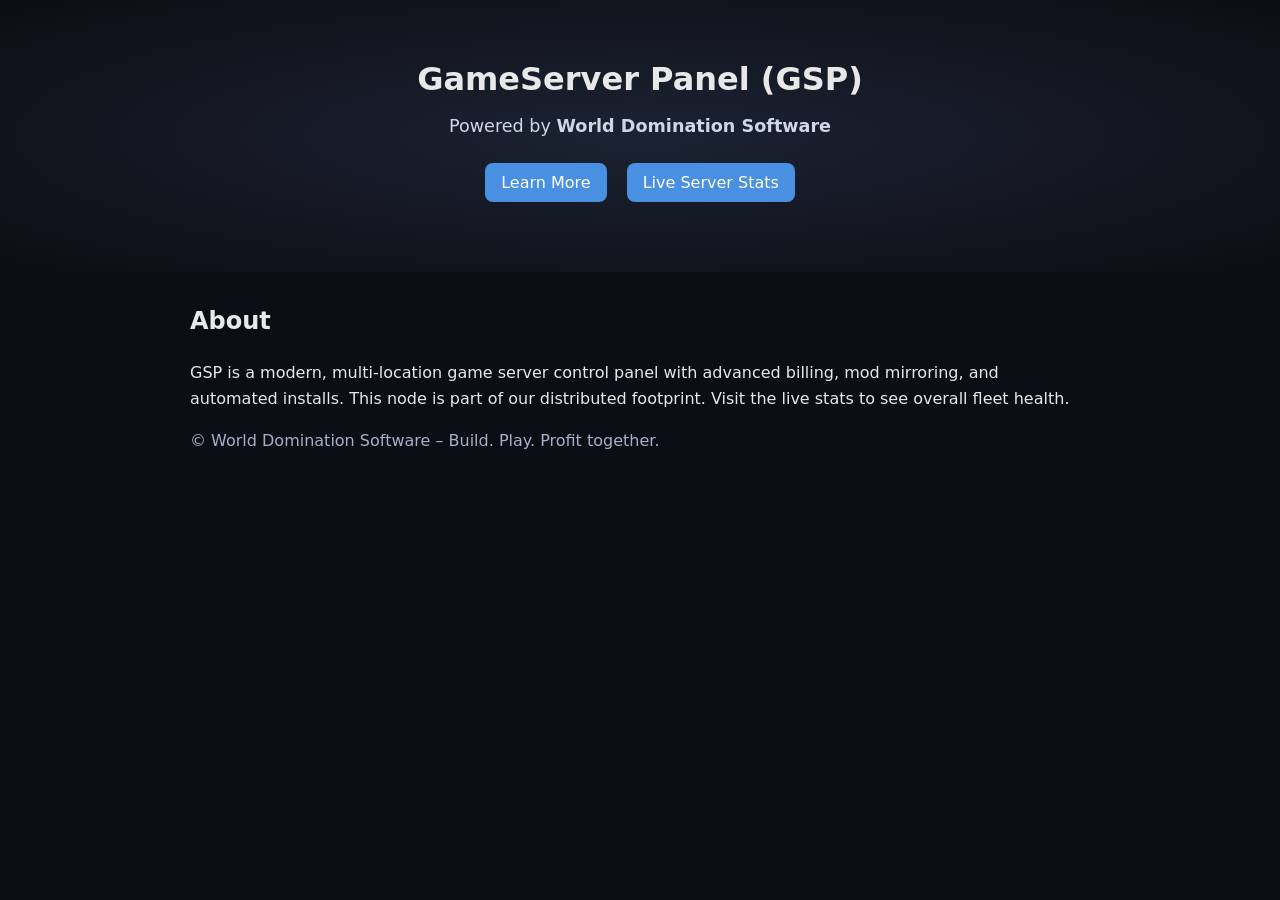
==== ops-tools/www/default/index.html @ e2a487fe "added wds-team into this site" ====
<!doctype html><html><head><meta charset="utf-8"><title>GameServer Panel – World Domination Software</title>
<meta name="viewport" content="width=device-width, initial-scale=1">
<style>body{font-family:system-ui,-apple-system,Segoe UI,Roboto,Arial,sans-serif;margin:0;padding:0;background:#0b0e14;color:#e8e8e8}.hero{text-align:center;padding:60px 20px;background:radial-gradient(ellipse at center,#1b2231,#0b0e14)}h1{margin:0 0 10px;font-weight:700}p.lead{color:#cfd6e6;font-size:1.1rem}.btn{display:inline-block;margin:10px;padding:10px 16px;border-radius:8px;background:#4a90e2;color:#fff;text-decoration:none}.content{max-width:900px;margin:30px auto;padding:0 20px;line-height:1.6}.muted{color:#a6b1c6}</style></head>
<body><div class="hero"><h1>GameServer Panel (GSP)</h1><p class="lead">Powered by <strong>World Domination Software</strong></p>
<a class="btn" href="https://worlddomination.dev/" target="_blank">Learn More</a><a class="btn" href="https://core.iaregamer.com/status/" target="_blank">Live Server Stats</a></div>
<div class="content"><h2>About</h2><p>GSP is a modern, multi-location game server control panel with advanced billing, mod mirroring, and automated installs.
This node is part of our distributed footprint. Visit the live stats to see overall fleet health.</p><p class="muted">© World Domination Software – Build. Play. Profit together.</p></div></body></html>
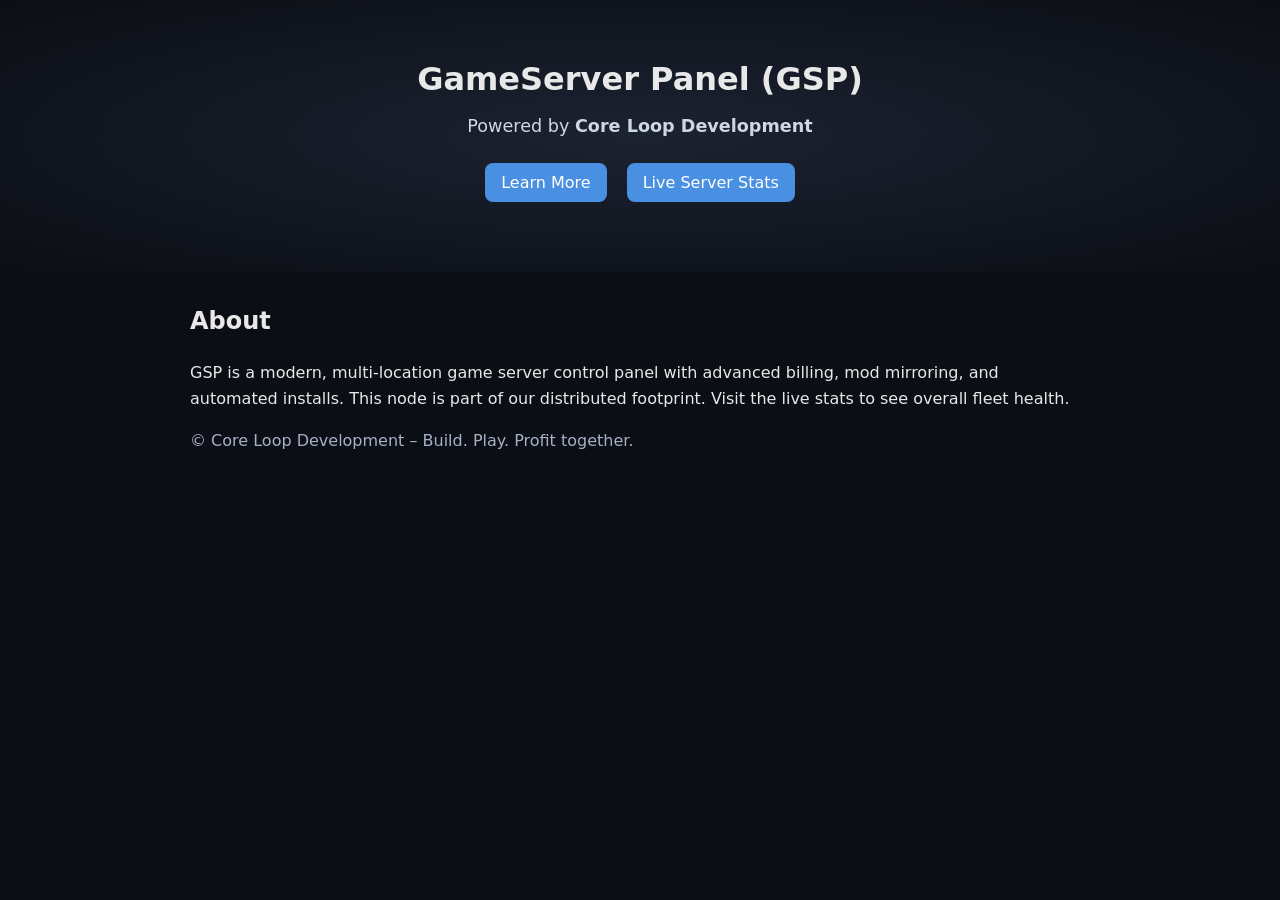
==== commit 6a04cc92: "feat: rebrand site and panel to Core Loop Development Agent-Logs-Url: https://github.com/World-Domin" ====
--- a/ops-tools/www/default/index.html
+++ b/ops-tools/www/default/index.html
@@ -1,7 +1,9 @@
-<!doctype html><html><head><meta charset="utf-8"><title>GameServer Panel – World Domination Software</title>
+<!-- Developed by Core Loop Development LLC -->
+<!doctype html><html><head><meta charset="utf-8"><title>GameServer Panel – Core Loop Development</title>
 <meta name="viewport" content="width=device-width, initial-scale=1">
+        <link rel="icon" type="image/png" href="/assets/images/icon.png">
 <style>body{font-family:system-ui,-apple-system,Segoe UI,Roboto,Arial,sans-serif;margin:0;padding:0;background:#0b0e14;color:#e8e8e8}.hero{text-align:center;padding:60px 20px;background:radial-gradient(ellipse at center,#1b2231,#0b0e14)}h1{margin:0 0 10px;font-weight:700}p.lead{color:#cfd6e6;font-size:1.1rem}.btn{display:inline-block;margin:10px;padding:10px 16px;border-radius:8px;background:#4a90e2;color:#fff;text-decoration:none}.content{max-width:900px;margin:30px auto;padding:0 20px;line-height:1.6}.muted{color:#a6b1c6}</style></head>
-<body><div class="hero"><h1>GameServer Panel (GSP)</h1><p class="lead">Powered by <strong>World Domination Software</strong></p>
+<body><div class="hero"><h1>GameServer Panel (GSP)</h1><p class="lead">Powered by <strong>Core Loop Development</strong></p>
 <a class="btn" href="https://worlddomination.dev/" target="_blank">Learn More</a><a class="btn" href="https://core.iaregamer.com/status/" target="_blank">Live Server Stats</a></div>
 <div class="content"><h2>About</h2><p>GSP is a modern, multi-location game server control panel with advanced billing, mod mirroring, and automated installs.
-This node is part of our distributed footprint. Visit the live stats to see overall fleet health.</p><p class="muted">© World Domination Software – Build. Play. Profit together.</p></div></body></html>
+This node is part of our distributed footprint. Visit the live stats to see overall fleet health.</p><p class="muted">© Core Loop Development – Build. Play. Profit together.</p></div></body></html>
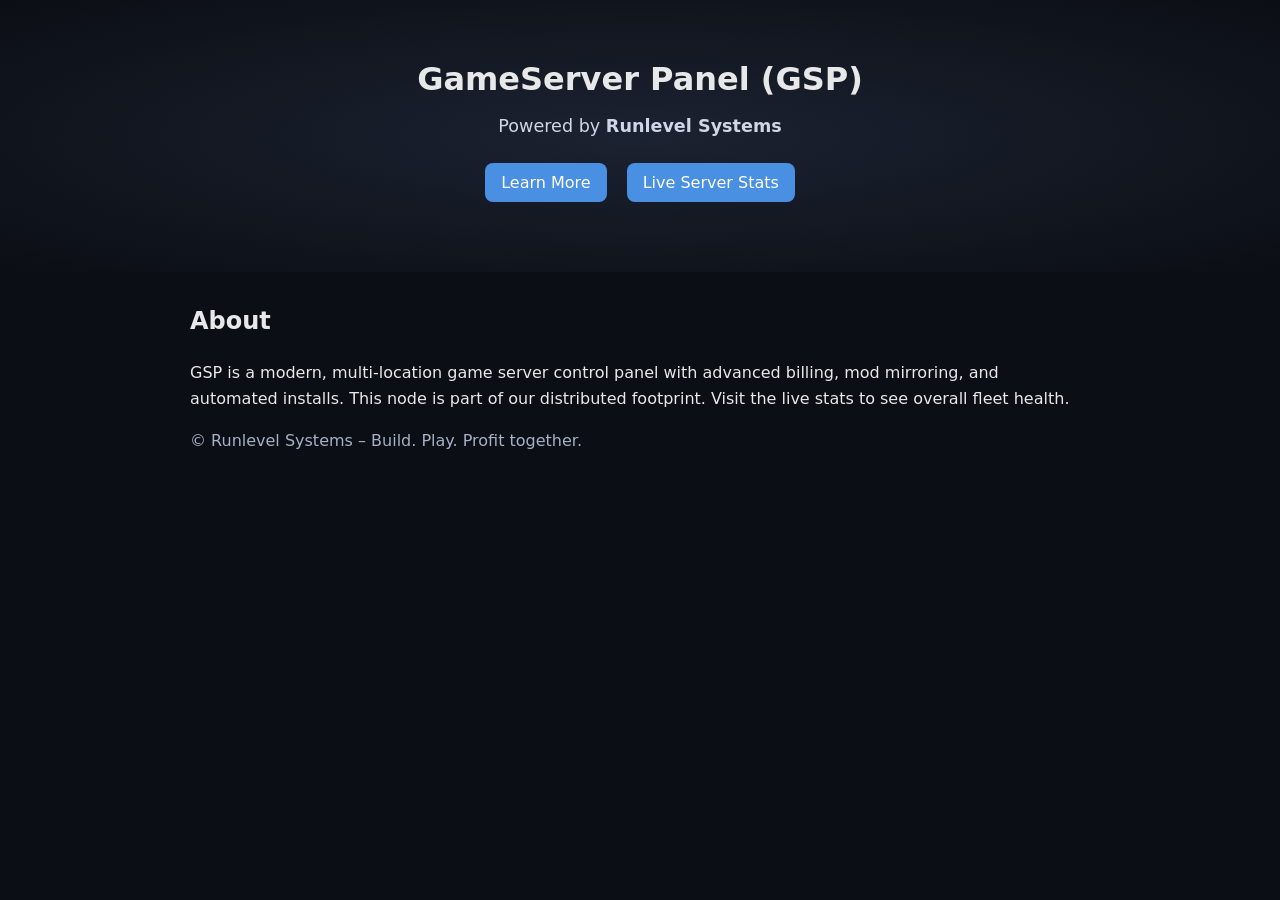
==== commit 30ede2a7: "changed to runlevel systems" ====
--- a/ops-tools/www/default/index.html
+++ b/ops-tools/www/default/index.html
@@ -1,9 +1,9 @@
-<!-- Developed by Core Loop Development LLC -->
-<!doctype html><html><head><meta charset="utf-8"><title>GameServer Panel – Core Loop Development</title>
+<!-- Developed by Runlevel Systems -->
+<!doctype html><html><head><meta charset="utf-8"><title>GameServer Panel – Runlevel Systems</title>
 <meta name="viewport" content="width=device-width, initial-scale=1">
-        <link rel="icon" type="image/png" href="/assets/images/icon.png">
+        <link rel="icon" type="image/png" href="/assets/images/RL-icon.png">
 <style>body{font-family:system-ui,-apple-system,Segoe UI,Roboto,Arial,sans-serif;margin:0;padding:0;background:#0b0e14;color:#e8e8e8}.hero{text-align:center;padding:60px 20px;background:radial-gradient(ellipse at center,#1b2231,#0b0e14)}h1{margin:0 0 10px;font-weight:700}p.lead{color:#cfd6e6;font-size:1.1rem}.btn{display:inline-block;margin:10px;padding:10px 16px;border-radius:8px;background:#4a90e2;color:#fff;text-decoration:none}.content{max-width:900px;margin:30px auto;padding:0 20px;line-height:1.6}.muted{color:#a6b1c6}</style></head>
-<body><div class="hero"><h1>GameServer Panel (GSP)</h1><p class="lead">Powered by <strong>Core Loop Development</strong></p>
-<a class="btn" href="https://worlddomination.dev/" target="_blank">Learn More</a><a class="btn" href="https://core.iaregamer.com/status/" target="_blank">Live Server Stats</a></div>
+<body><div class="hero"><h1>GameServer Panel (GSP)</h1><p class="lead">Powered by <strong>Runlevel Systems</strong></p>
+<a class="btn" href="https://coreloop.dev/" target="_blank">Learn More</a><a class="btn" href="https://core.iaregamer.com/status/" target="_blank">Live Server Stats</a></div>
 <div class="content"><h2>About</h2><p>GSP is a modern, multi-location game server control panel with advanced billing, mod mirroring, and automated installs.
-This node is part of our distributed footprint. Visit the live stats to see overall fleet health.</p><p class="muted">© Core Loop Development – Build. Play. Profit together.</p></div></body></html>
+This node is part of our distributed footprint. Visit the live stats to see overall fleet health.</p><p class="muted">© Runlevel Systems – Build. Play. Profit together.</p></div></body></html>
